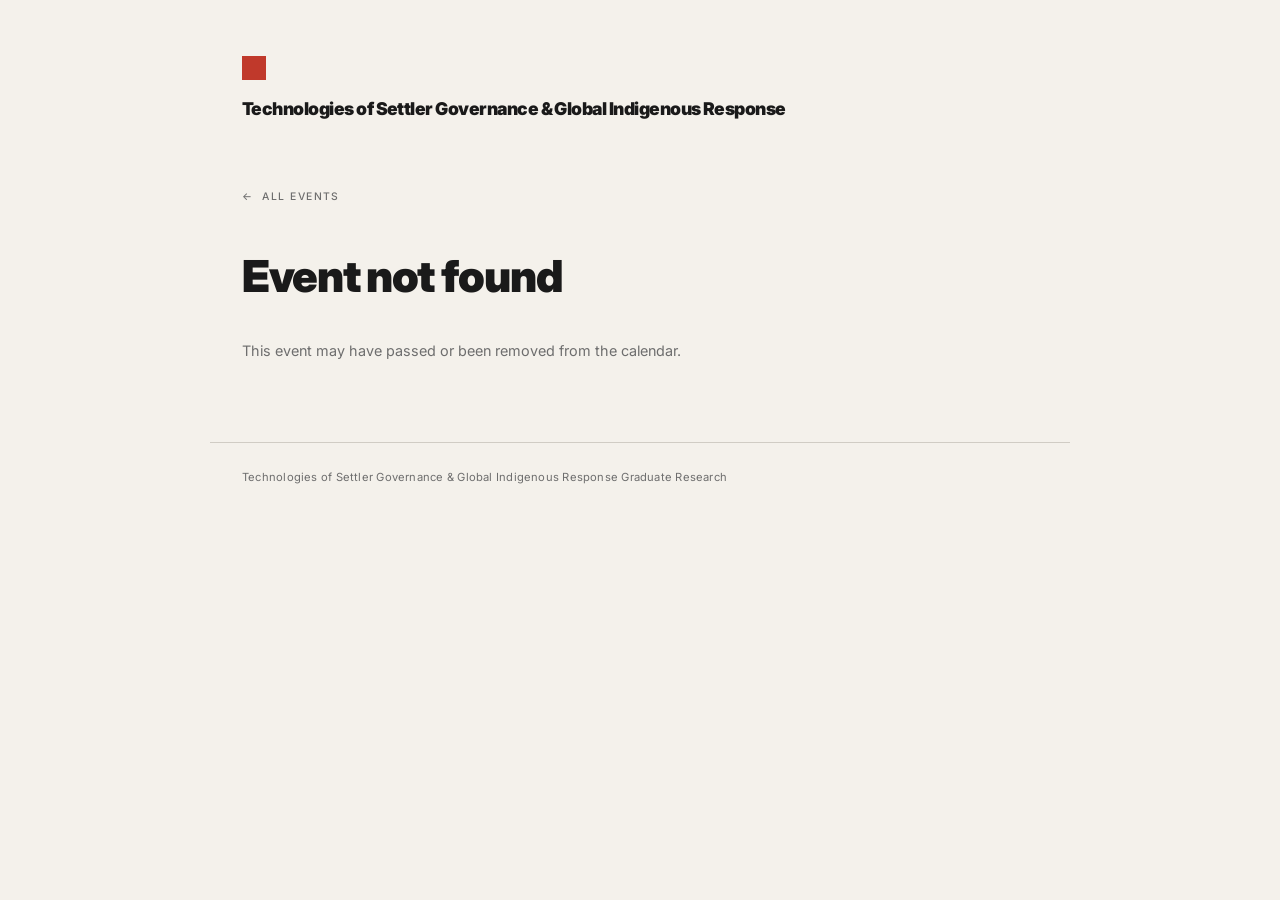
==== event.html @ feb013b2 "Add event pages, month calendar, and quarter list; hide listserv button" ====
<!DOCTYPE html>
<html lang="en">
<head>
  <meta charset="UTF-8">
  <meta name="viewport" content="width=device-width, initial-scale=1.0">
  <title>Event · Technologies of Settler Governance and Global Indigenous Response</title>
  <link rel="preconnect" href="https://fonts.googleapis.com">
  <link rel="preconnect" href="https://fonts.gstatic.com" crossorigin>
  <link href="https://fonts.googleapis.com/css2?family=Inter:wght@400;500;700;900&display=swap" rel="stylesheet">
  <link rel="stylesheet" href="style.css">
</head>
<body>

  <header class="header header--compact">
    <div class="header-rule"></div>
    <p class="cluster-name cluster-name--small">
      <a href="./">Technologies of Settler Governance &amp; Global Indigenous Response</a>
    </p>
  </header>

  <main>
    <section class="event-page" id="event-page">
      <p class="events-loading">Loading event&hellip;</p>
    </section>
  </main>

  <footer class="footer">
    <p>Technologies of Settler Governance &amp; Global Indigenous Response Graduate Research</p>
  </footer>

  <script src="script.js"></script>
</body>
</html>
---- style.css ----
/* ===========================
   Swiss Typographic Style
   =========================== */

*,
*::before,
*::after {
  margin: 0;
  padding: 0;
  box-sizing: border-box;
}

:root {
  --black: #1A1A1A;
  --cream: #F4F1EB;
  --warm-gray: #E8E4DD;
  --text-secondary: #6E6E6E;
  --red: #C0392B;
  --rule: #D0CCC4;
  --font: 'Inter', 'Helvetica Neue', Helvetica, Arial, sans-serif;
}

html {
  font-size: 16px;
}

body {
  font-family: var(--font);
  color: var(--black);
  background: var(--cream);
  line-height: 1.6;
  -webkit-font-smoothing: antialiased;
  -moz-osx-font-smoothing: grayscale;
}

a {
  color: var(--black);
  text-decoration: underline;
}

a:hover {
  color: var(--red);
}

/* ===========================
   Layout
   =========================== */

.header,
.events,
.event-page,
.footer {
  max-width: 860px;
  margin: 0 auto;
  padding-left: 2rem;
  padding-right: 2rem;
}

/* ===========================
   Header
   =========================== */

.header {
  padding-top: 6rem;
  padding-bottom: 4rem;
}

.header-rule {
  width: 24px;
  height: 24px;
  background: var(--red);
  margin-bottom: 2.5rem;
}

.cluster-name {
  font-size: 4rem;
  font-weight: 900;
  line-height: 1.0;
  letter-spacing: -0.03em;
  margin-bottom: 2rem;
  max-width: 750px;
}

.cluster-description {
  font-size: 1rem;
  line-height: 1.8;
  color: var(--text-secondary);
  max-width: 480px;
}

.cluster-description:not(:last-child) {
  margin-bottom: 2.5rem;
}

/* Compact header used on event pages */

.header--compact {
  padding-top: 3.5rem;
  padding-bottom: 2rem;
}

.header--compact .header-rule {
  margin-bottom: 1.25rem;
}

.cluster-name--small {
  font-size: 1.1rem;
  margin-bottom: 0;
  max-width: 640px;
}

.cluster-name--small a {
  text-decoration: none;
}

.listserv-btn {
  display: inline-block;
  padding: 0.6rem 1.4rem;
  border: 1px solid var(--black);
  color: var(--black);
  font-family: var(--font);
  font-size: 0.7rem;
  font-weight: 500;
  letter-spacing: 0.14em;
  text-transform: uppercase;
  text-decoration: none;
  transition: background 0.2s, color 0.2s;
}

.listserv-btn:hover {
  background: var(--black);
  color: var(--cream);
}

/* ===========================
   Events
   =========================== */

.events {
  padding-top: 3.5rem;
  padding-bottom: 5rem;
}

.section-label {
  font-size: 0.65rem;
  font-weight: 500;
  letter-spacing: 0.2em;
  text-transform: uppercase;
  color: var(--text-secondary);
  margin-bottom: 2rem;
  padding-bottom: 1rem;
  border-bottom: 1px solid var(--rule);
}

.section-label--plain {
  border-bottom: none;
  padding-bottom: 0;
  margin-bottom: 0.75rem;
}

.events-loading,
.events-empty,
.events-error {
  font-size: 0.9rem;
  color: var(--text-secondary);
}

/* ===========================
   Month calendar
   =========================== */

.calendar {
  margin-bottom: 4.5rem;
}

.calendar-head {
  display: flex;
  justify-content: space-between;
  align-items: baseline;
  margin-bottom: 1rem;
}

.calendar-month {
  font-size: 1.5rem;
  font-weight: 900;
  letter-spacing: -0.02em;
}

.calendar-nav button {
  background: none;
  border: 1px solid var(--black);
  color: var(--black);
  font: inherit;
  font-size: 0.8rem;
  line-height: 1;
  padding: 0.4rem 0.7rem;
  margin-left: 0.4rem;
  cursor: pointer;
}

.calendar-nav button:hover {
  background: var(--black);
  color: var(--cream);
}

.calendar-grid {
  display: grid;
  grid-template-columns: repeat(7, 1fr);
  column-gap: 0.5rem;
  border-top: 1px solid var(--black);
}

.calendar-weekday {
  font-size: 0.6rem;
  font-weight: 500;
  letter-spacing: 0.16em;
  text-transform: uppercase;
  color: var(--text-secondary);
  padding: 0.6rem 0 0.4rem;
  border-bottom: 1px solid var(--rule);
}

.calendar-day {
  min-height: 84px;
  padding: 0.5rem 0;
  border-bottom: 1px solid var(--rule);
}

.calendar-day-number {
  display: block;
  font-size: 0.75rem;
  font-weight: 500;
  margin-bottom: 0.35rem;
}

.calendar-day--past .calendar-day-number {
  color: var(--rule);
}

.calendar-day--today .calendar-day-number {
  color: var(--red);
  font-weight: 700;
}

.calendar-event {
  display: block;
  font-size: 0.7rem;
  font-weight: 700;
  line-height: 1.3;
  text-decoration: none;
  padding-left: 0.75rem;
  position: relative;
  margin-bottom: 0.35rem;
}

.calendar-event::before {
  content: '';
  position: absolute;
  left: 0;
  top: 0.3em;
  width: 6px;
  height: 6px;
  background: var(--red);
}

.calendar-day--past .calendar-event {
  color: var(--text-secondary);
}

.calendar-day--past .calendar-event::before {
  background: var(--rule);
}

/* Single event — specimen-card feel */

.event {
  display: grid;
  grid-template-columns: 120px 1fr;
  gap: 2rem;
  padding: 1.75rem 0;
  border-bottom: 1px solid var(--rule);
}

.event:last-child {
  border-bottom: none;
}

.event-date-col {
  border-right: 1px solid var(--rule);
  padding-right: 1.5rem;
}

.event-date {
  font-size: 0.6rem;
  font-weight: 500;
  letter-spacing: 0.16em;
  text-transform: uppercase;
  color: var(--text-secondary);
  margin-bottom: 0.15rem;
}

.event-day {
  font-size: 3rem;
  font-weight: 900;
  line-height: 1;
  color: var(--black);
  letter-spacing: -0.03em;
}

.event-details {
  padding-top: 0.15rem;
}

.event-title {
  font-size: 1.1rem;
  font-weight: 700;
  line-height: 1.3;
  letter-spacing: -0.01em;
  margin-bottom: 0.4rem;
}

.event-title a {
  text-decoration: none;
}

.event-speaker {
  font-size: 0.85rem;
  margin-bottom: 0.3rem;
}

.event-time {
  font-size: 0.8rem;
  color: var(--text-secondary);
  letter-spacing: 0.02em;
  margin-bottom: 0.15rem;
}

.event-more,
.event-add-cal {
  display: inline-block;
  margin-top: 0.75rem;
  font-size: 0.7rem;
  font-weight: 500;
  letter-spacing: 0.08em;
  text-transform: uppercase;
  color: var(--text-secondary);
  text-decoration: none;
  border-bottom: 1px solid var(--rule);
  padding-bottom: 1px;
}

.event-more:hover,
.event-add-cal:hover {
  color: var(--black);
  border-color: var(--black);
}

/* ===========================
   Event page
   =========================== */

.event-page {
  padding-top: 2rem;
  padding-bottom: 5rem;
}

.back-link {
  display: inline-block;
  font-size: 0.65rem;
  font-weight: 500;
  letter-spacing: 0.14em;
  text-transform: uppercase;
  text-decoration: none;
  color: var(--text-secondary);
  margin-bottom: 3rem;
}

.back-link::before {
  content: '\2190\00a0\00a0';
}

.back-link:hover {
  color: var(--red);
}

.event-page-title {
  font-size: 2.75rem;
  font-weight: 900;
  line-height: 1.05;
  letter-spacing: -0.03em;
  max-width: 720px;
  margin-bottom: 2.5rem;
}

.event-meta {
  display: grid;
  grid-template-columns: 120px 1fr;
  row-gap: 0.9rem;
  border-top: 1px solid var(--black);
  padding-top: 1.5rem;
  margin-bottom: 3.5rem;
}

.event-meta dt {
  font-size: 0.6rem;
  font-weight: 500;
  letter-spacing: 0.16em;
  text-transform: uppercase;
  color: var(--text-secondary);
  padding-top: 0.3rem;
}

.event-meta dd {
  font-size: 1rem;
}

.event-section {
  margin-bottom: 3.5rem;
}

.event-section-title {
  font-size: 0.65rem;
  font-weight: 500;
  letter-spacing: 0.2em;
  text-transform: uppercase;
  color: var(--text-secondary);
  padding-bottom: 1rem;
  border-bottom: 1px solid var(--rule);
}

.reading-list {
  list-style: none;
  counter-reset: reading;
}

.reading-list li {
  counter-increment: reading;
  display: grid;
  grid-template-columns: 2.5rem 1fr;
  padding: 1rem 0;
  border-bottom: 1px solid var(--rule);
  font-size: 1rem;
  line-height: 1.55;
}

.reading-list li::before {
  content: counter(reading, decimal-leading-zero);
  font-size: 0.65rem;
  font-weight: 500;
  letter-spacing: 0.1em;
  color: var(--text-secondary);
  padding-top: 0.35rem;
}

.event-body p {
  font-size: 1rem;
  line-height: 1.8;
  max-width: 600px;
  margin-top: 1.25rem;
}

/* ===========================
   Footer
   =========================== */

.footer {
  padding-top: 1.5rem;
  padding-bottom: 3rem;
  border-top: 1px solid var(--rule);
  font-size: 0.7rem;
  letter-spacing: 0.02em;
  color: var(--text-secondary);
  line-height: 1.8;
}

/* ===========================
   Responsive
   =========================== */

@media (max-width: 600px) {
  .header {
    padding-top: 3.5rem;
    padding-bottom: 2.5rem;
  }

  .cluster-name {
    font-size: 2.25rem;
  }

  .cluster-description {
    font-size: 0.9rem;
  }

  .event {
    grid-template-columns: 80px 1fr;
    gap: 1.25rem;
  }

  .event-date-col {
    padding-right: 1rem;
  }

  .event-day {
    font-size: 2rem;
  }

  .event-title {
    font-size: 1rem;
  }

  .calendar-grid {
    column-gap: 0.25rem;
  }

  .calendar-day {
    min-height: 48px;
  }

  /* On narrow screens, events collapse to a red marker. */
  .calendar-event {
    padding-left: 0;
    width: 8px;
    height: 8px;
  }

  .calendar-event::before {
    top: 0;
    width: 8px;
    height: 8px;
  }

  .calendar-event span {
    display: none;
  }

  .event-page-title {
    font-size: 1.9rem;
  }

  .event-meta {
    grid-template-columns: 90px 1fr;
  }
}
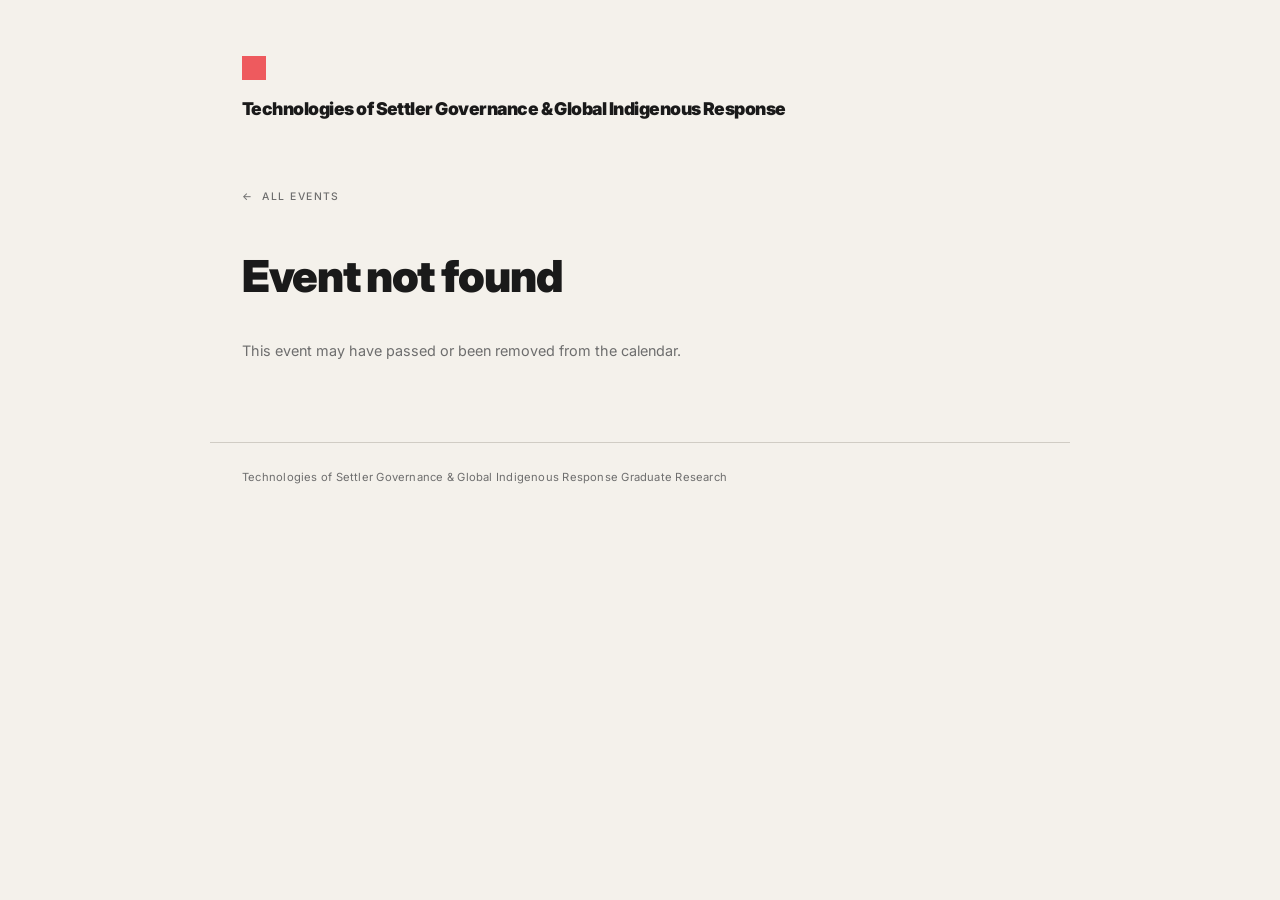
==== commit c4b4a131: "Resize funder wordmark, match red to Simpson arrow, tighten header spacing" ====
--- a/event.html
+++ b/event.html
@@ -4,6 +4,7 @@
   <meta charset="UTF-8">
   <meta name="viewport" content="width=device-width, initial-scale=1.0">
   <title>Event · Technologies of Settler Governance and Global Indigenous Response</title>
+  <link rel="icon" href="data:image/svg+xml,%3Csvg xmlns='http://www.w3.org/2000/svg' viewBox='0 0 16 16'%3E%3Crect x='3' y='3' width='10' height='10' fill='%23EE5A5E'/%3E%3C/svg%3E">
   <link rel="preconnect" href="https://fonts.googleapis.com">
   <link rel="preconnect" href="https://fonts.gstatic.com" crossorigin>
   <link href="https://fonts.googleapis.com/css2?family=Inter:wght@400;500;700;900&display=swap" rel="stylesheet">
--- a/style.css
+++ b/style.css
@@ -15,7 +15,7 @@
   --cream: #F4F1EB;
   --warm-gray: #E8E4DD;
   --text-secondary: #6E6E6E;
-  --red: #C0392B;
+  --red: #EE5A5E;
   --rule: #D0CCC4;
   --font: 'Inter', 'Helvetica Neue', Helvetica, Arial, sans-serif;
 }
@@ -62,7 +62,7 @@
 
 .header {
   padding-top: 6rem;
-  padding-bottom: 4rem;
+  padding-bottom: 2.125rem;
 }
 
 .header-rule {
@@ -92,6 +92,50 @@
   margin-bottom: 2.5rem;
 }
 
+/* Funder credit, set in the Simpson Center's wordmark style */
+
+.funder {
+  display: inline-block;
+  text-decoration: none;
+  color: var(--black);
+}
+
+.funder-label {
+  font-size: 0.65rem;
+  font-weight: 500;
+  letter-spacing: 0.2em;
+  text-transform: uppercase;
+  color: var(--text-secondary);
+  margin-right: 0.5em;
+}
+
+.simpson-wordmark {
+  font-family: 'Alegreya Sans', var(--font);
+  font-size: 1.05rem;
+  font-weight: 700;
+  text-transform: uppercase;
+}
+
+.simpson-wordmark .light {
+  font-weight: 400;
+  text-transform: lowercase;
+}
+
+.simpson-wordmark .upper {
+  text-transform: uppercase;
+}
+
+.simpson-wordmark svg {
+  width: 0.5em;
+  height: 0.5em;
+  margin-left: 0.25em;
+  fill: var(--red);
+}
+
+.funder:hover .simpson-wordmark {
+  color: var(--red);
+}
+
 /* Compact header used on event pages */
 
 .header--compact {
@@ -169,7 +213,7 @@
    Month calendar
    =========================== */
 
-.calendar {
+#events-list {
   margin-bottom: 4.5rem;
 }
 
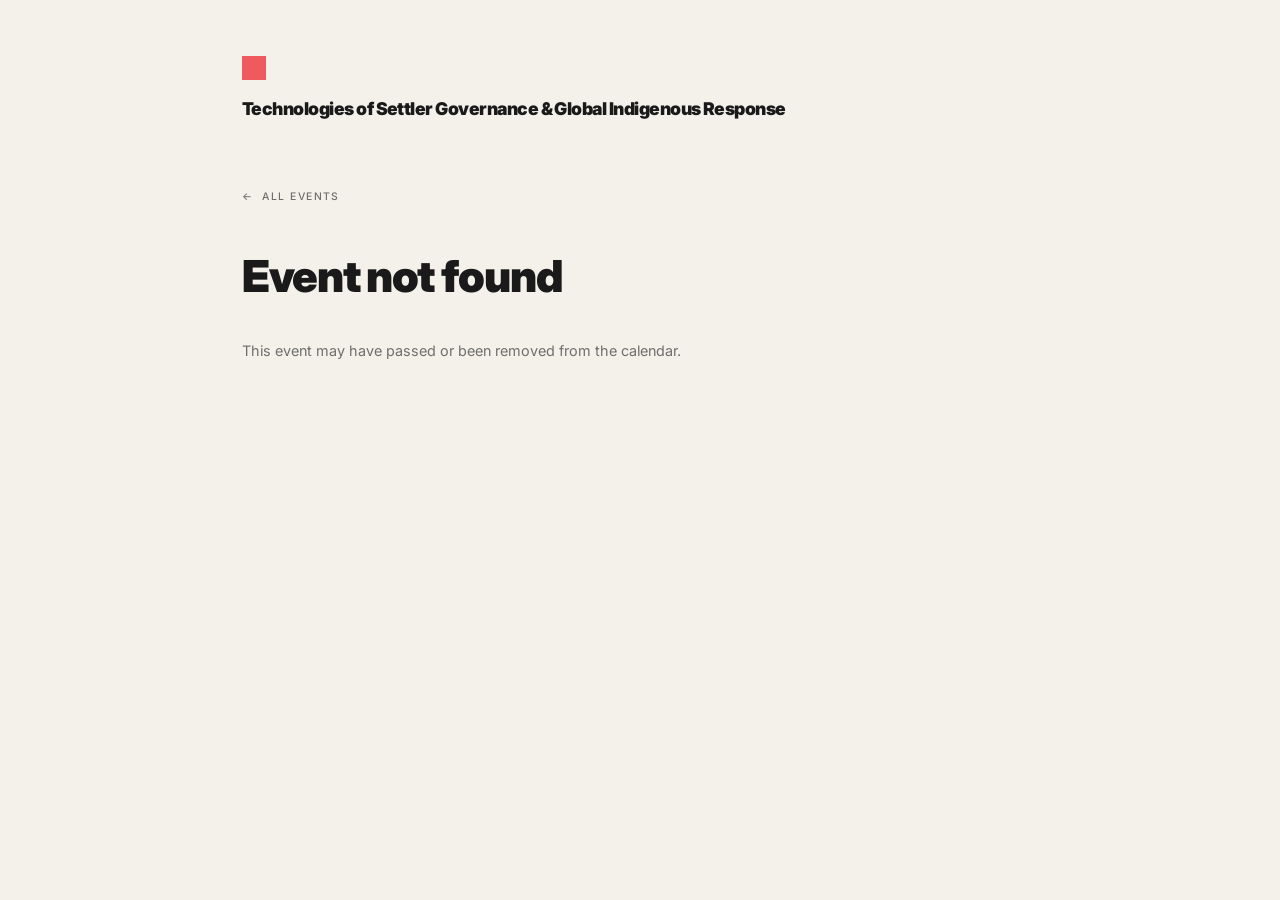
==== commit a2ed0e91: "Update description, remove footer, version static assets" ====
--- a/event.html
+++ b/event.html
@@ -8,7 +8,7 @@
   <link rel="preconnect" href="https://fonts.googleapis.com">
   <link rel="preconnect" href="https://fonts.gstatic.com" crossorigin>
   <link href="https://fonts.googleapis.com/css2?family=Inter:wght@400;500;700;900&display=swap" rel="stylesheet">
-  <link rel="stylesheet" href="style.css">
+  <link rel="stylesheet" href="style.css?v=2">
 </head>
 <body>
 
@@ -25,10 +25,6 @@
     </section>
   </main>
 
-  <footer class="footer">
-    <p>Technologies of Settler Governance &amp; Global Indigenous Response Graduate Research</p>
-  </footer>
-
-  <script src="script.js"></script>
+  <script src="script.js?v=2"></script>
 </body>
 </html>
--- a/style.css
+++ b/style.css
@@ -48,8 +48,7 @@
 
 .header,
 .events,
-.event-page,
-.footer {
+.event-page {
   max-width: 860px;
   margin: 0 auto;
   padding-left: 2rem;
@@ -504,20 +503,6 @@
 }
 
 /* ===========================
-   Footer
-   =========================== */
-
-.footer {
-  padding-top: 1.5rem;
-  padding-bottom: 3rem;
-  border-top: 1px solid var(--rule);
-  font-size: 0.7rem;
-  letter-spacing: 0.02em;
-  color: var(--text-secondary);
-  line-height: 1.8;
-}
-
-/* ===========================
    Responsive
    =========================== */
 
